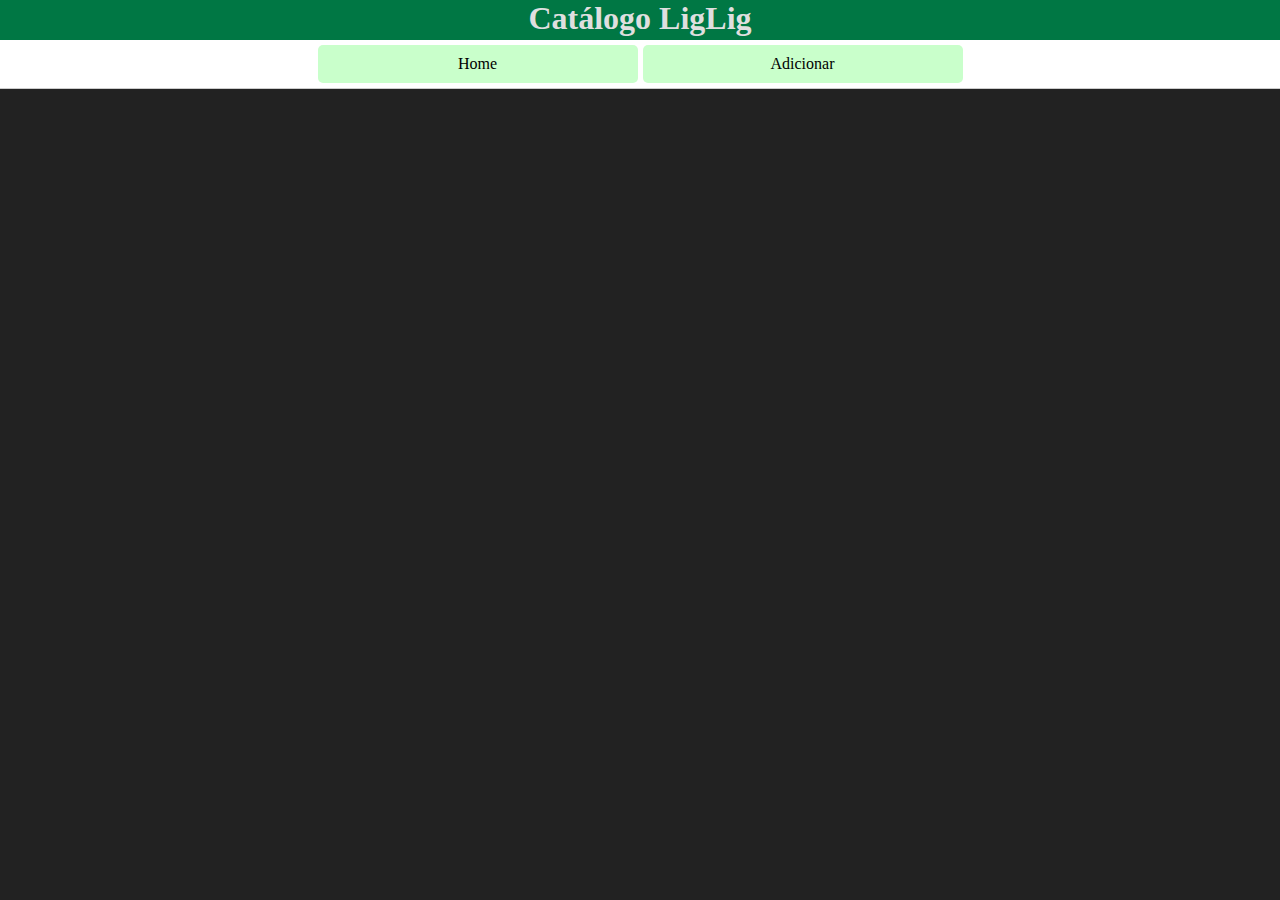
==== index.html @ 88cd0168 "create catalogo" ====
<!DOCTYPE html>
<html lang="en">
<head>
  <meta charset="UTF-8">
  <meta http-equiv="X-UA-Compatible" content="IE=edge">
  <meta name="viewport" content="width=device-width, initial-scale=1.0">
  <link rel="stylesheet" href="css/style.css">
  <title>Document</title>
</head>
<body>
  <header class="header">
    <h1>Catálogo LigLig</h1>     
  </header>
  <nav>
    <a href="#">Home</a>
    <a href="pages/add.html">Adicionar</a>
  </nav>

  <main id="main">    

  </main>  

  <script type="module" src="js/index.js"></script>
</body>
</html>
---- css/style.css ----
*{
  list-style: none;
  text-decoration: none;
  box-sizing: border-box;
  padding: 0;
  margin: 0;
}

body{
  color: black;
  display: flex;
  flex-direction: column;
  background-color: #222;
}

nav{
  display: flex;
  justify-content: center;
  gap: 5px;
  padding: 5px 0;
  background-color:#fff;
}

nav a{
  width: 25%; 
  padding: 10px 0;
  background-color: rgb(201, 255, 203);
  text-align: center;
  border-radius: 5px;
  color: #000;
  transition: 0.4 all;
}
a:hover{
  background-color: rgb(169, 255, 172);
}

.header{
  width: 100%;
  text-align: center;
  height: 40px;
  background-color: #074;
  color: rgb(223, 223, 223);
}

main{
  border-top: 1px solid #ccc;
  padding: 10px 0;
  display: flex;
  flex-direction: column;
  align-items: center;
  justify-content: center;
  width:100%;
  /* background-color: red; */
  gap: 10px;
}

.card{
  display:flex;
  flex-direction: column;
  align-items: center;
  gap: 10px;
  border-radius: 10px;
  width: 90%;
  padding: 5px 0;
  box-shadow: 0px 1px 5px 0px rgba(28, 29, 4, 0.5);
  background-color:#fff;
}

.card img{
  width: 95%;
}

.card__infos{
  width:95%;
  /* background-color: green; */
  display: flex;
  flex-direction: column;
  align-items: center;
  gap: 5px;  
}

.card__infos p{
  padding: 10px;
  /* background-color: #069; */
}

.card__text{
  color:#5b5b5b;
  font-size: 18px;
}

.ref, .ref span{
  color:#5b5b5b;
}

.preco span{
  font-weight: bold;

}
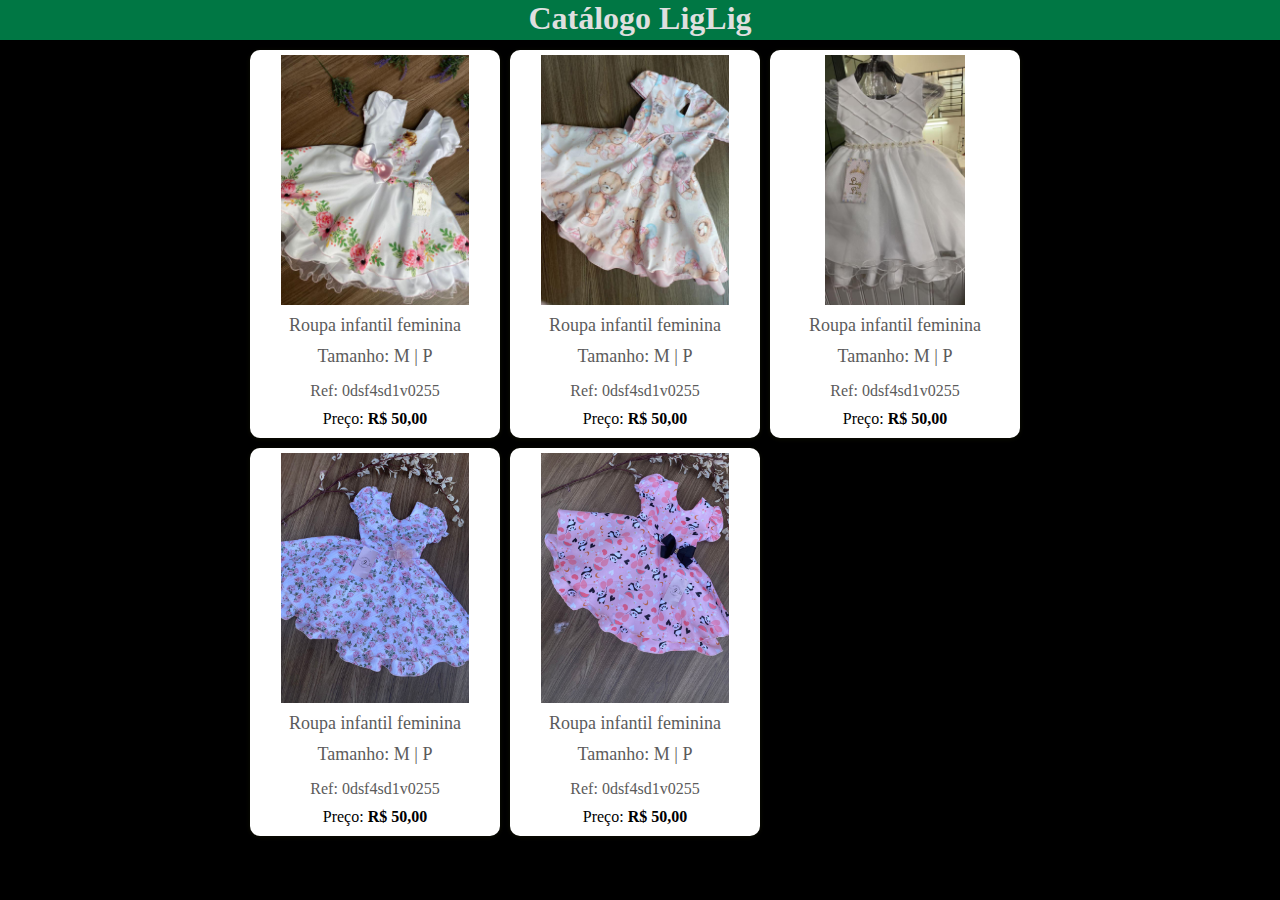
==== commit e5fd5443: "update" ====
--- a/index.html
+++ b/index.html
@@ -1,25 +1,21 @@
-<!DOCTYPE html>
-<html lang="en">
-<head>
-  <meta charset="UTF-8">
-  <meta http-equiv="X-UA-Compatible" content="IE=edge">
-  <meta name="viewport" content="width=device-width, initial-scale=1.0">
-  <link rel="stylesheet" href="css/style.css">
-  <title>Document</title>
-</head>
-<body>
-  <header class="header">
-    <h1>Catálogo LigLig</h1>     
-  </header>
-  <nav>
-    <a href="#">Home</a>
-    <a href="pages/add.html">Adicionar</a>
-  </nav>
-
-  <main id="main">    
-
-  </main>  
-
-  <script type="module" src="js/index.js"></script>
-</body>
+<!DOCTYPE html>
+<html lang="en">
+<head>
+  <meta charset="UTF-8">
+  <meta http-equiv="X-UA-Compatible" content="IE=edge">
+  <meta name="viewport" content="width=device-width, initial-scale=1.0">
+  <link rel="stylesheet" href="css/style.css">
+  <title>Document</title>
+</head>
+<body>
+  <header class="header">
+    <h1>Catálogo LigLig</h1>     
+  </header>  
+
+  <main>    
+    <section id="main"></section>
+  </main>  
+
+  <script type="module" src="js/index.js"></script>
+</body>
 </html>--- a/css/style.css
+++ b/css/style.css
@@ -1,99 +1,110 @@
-*{
-  list-style: none;
-  text-decoration: none;
-  box-sizing: border-box;
-  padding: 0;
-  margin: 0;
-}
-
-body{
-  color: black;
-  display: flex;
-  flex-direction: column;
-  background-color: #222;
-}
-
-nav{
-  display: flex;
-  justify-content: center;
-  gap: 5px;
-  padding: 5px 0;
-  background-color:#fff;
-}
-
-nav a{
-  width: 25%; 
-  padding: 10px 0;
-  background-color: rgb(201, 255, 203);
-  text-align: center;
-  border-radius: 5px;
-  color: #000;
-  transition: 0.4 all;
-}
-a:hover{
-  background-color: rgb(169, 255, 172);
-}
-
-.header{
-  width: 100%;
-  text-align: center;
-  height: 40px;
-  background-color: #074;
-  color: rgb(223, 223, 223);
-}
-
-main{
-  border-top: 1px solid #ccc;
-  padding: 10px 0;
-  display: flex;
-  flex-direction: column;
-  align-items: center;
-  justify-content: center;
-  width:100%;
-  /* background-color: red; */
-  gap: 10px;
-}
-
-.card{
-  display:flex;
-  flex-direction: column;
-  align-items: center;
-  gap: 10px;
-  border-radius: 10px;
-  width: 90%;
-  padding: 5px 0;
-  box-shadow: 0px 1px 5px 0px rgba(28, 29, 4, 0.5);
-  background-color:#fff;
-}
-
-.card img{
-  width: 95%;
-}
-
-.card__infos{
-  width:95%;
-  /* background-color: green; */
-  display: flex;
-  flex-direction: column;
-  align-items: center;
-  gap: 5px;  
-}
-
-.card__infos p{
-  padding: 10px;
-  /* background-color: #069; */
-}
-
-.card__text{
-  color:#5b5b5b;
-  font-size: 18px;
-}
-
-.ref, .ref span{
-  color:#5b5b5b;
-}
-
-.preco span{
-  font-weight: bold;
-
-}
+*{
+  list-style: none;
+  text-decoration: none;
+  box-sizing: border-box;
+  padding: 0;
+  margin: 0;
+}
+
+body{
+  color: black;
+  display: flex;
+  flex-direction: column;
+  background-color: rgb(0, 0, 0);
+}
+
+.header{
+  width: 100%;
+  text-align: center;
+  height: 40px;
+  background-color: #074;
+  color: rgb(223, 223, 223);
+}
+main{
+  width: 100%;
+  display: flex;
+  justify-content: center;
+}
+#main{
+  padding: 10px 0;
+  display: flex;
+  flex-direction: column;
+  align-items: center;
+  justify-content: center;
+  width:100%;
+  gap: 10px;
+}
+
+.card{
+  display:flex;
+  flex-direction: column;
+  align-items: center;
+  gap: 10px;
+  border-radius: 10px;
+  width: 85%;
+  padding: 5px 0;
+  box-shadow: 0px 1px 5px 0px rgba(28, 29, 4, 0.5);
+  background-color:#fff;
+}
+
+.card img{
+  max-width: 90%;
+}
+
+.card__infos{
+  width:95%;
+  display: flex;
+  flex-direction: column;
+  align-items: center;
+}
+
+.card__infos p{
+  padding: 5px;
+}
+
+.card__text{
+  color:#5b5b5b;
+  font-size: 18px;
+  font-weight: 500;
+}
+
+.ref, .ref span{
+  color:#5b5b5b;
+}
+
+.preco span{
+  font-weight: bold;
+
+}
+
+
+@media screen and (min-width: 500px)  {
+  #main{
+    padding: 10px;
+    flex-direction: row;
+    gap: 10px;
+    flex-wrap: wrap;
+    width: 800px;
+  }
+  
+  .card{
+    max-width: 250px;
+  }
+  
+  .card img{
+    max-width: 90%;
+    max-height: 250px;
+  }
+}
+
+@media screen and (min-width: 805px)  {
+  #main{
+    padding: 10px;
+    flex-direction: row;
+    gap: 10px;
+    flex-wrap: wrap;
+    justify-content: flex-start;
+    width: 800px;
+  }  
+  
+}